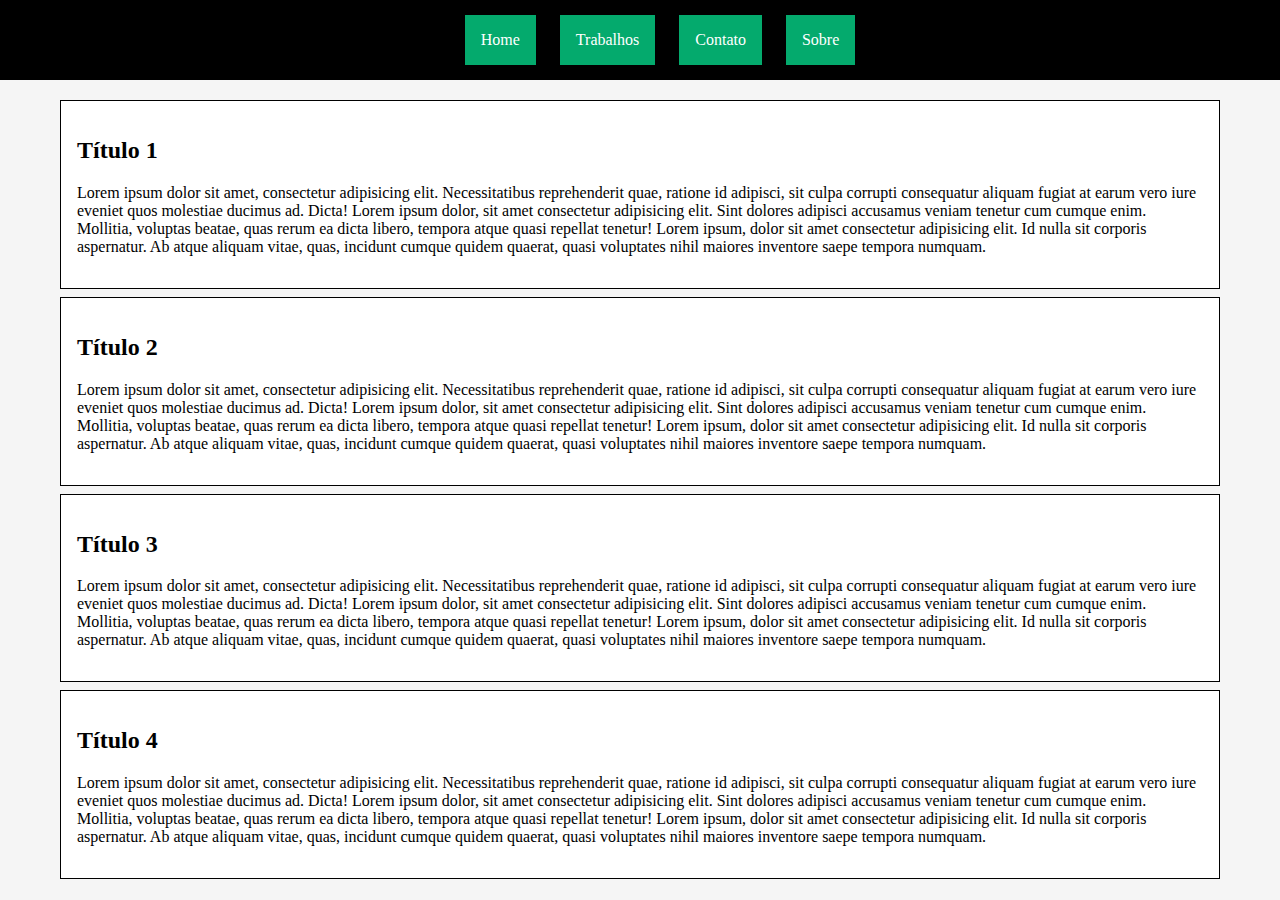
==== exercise-3/index.html @ e1f56b0f "exercise 3 completed" ====
<!DOCTYPE html>
<html lang="en">

<head>
  <meta charset="UTF-8">
  <meta name="viewport" content="width=device-width, initial-scale=1.0">
  <title>Tarefa 3</title>
  <link rel="stylesheet" href="styles.css">
</head>

<body class="container">
  
  <!-- Um header simples (por enquanto sem navegação real)  -->
  <header class="navbar">
    <nav>
      <ul>
        <li>
          <button>
            Home
          </button>
        </li>
        <li class="dropdown">
          <button class="dropbtn">
            Trabalhos
          </button>
          <div class="dropdown-content">
            <a href="#">Link 1</a>
            <a href="#">Link 2</a>
            <a href="#">Link 3</a>
          </div>
        </li>
        <li>
          <button>
            Contato
          </button>
        </li>
        <li>
          <button>
            Sobre
          </button>
        </li>
      </ul>
    </nav>
  </header>
  
  <!-- Conteúdo principal da página dentro da tag main com uma section e um article dentro -->
  <main class="main_content">
    <article>
      <h2>Título 1</h2>
      <p>Lorem ipsum dolor sit amet, consectetur adipisicing elit. Necessitatibus reprehenderit quae,
        ratione id adipisci, sit culpa corrupti consequatur aliquam fugiat at earum vero iure eveniet
        quos molestiae ducimus ad. Dicta! Lorem ipsum dolor, sit amet consectetur adipisicing elit. Sint
        dolores adipisci accusamus veniam tenetur cum cumque enim. Mollitia, voluptas beatae, quas rerum 
        ea dicta libero, tempora atque quasi repellat tenetur! Lorem ipsum, dolor sit amet consectetur 
        adipisicing elit. Id nulla sit corporis aspernatur. Ab atque aliquam vitae, quas, incidunt cumque 
        quidem quaerat, quasi voluptates nihil maiores inventore saepe tempora numquam.</p>
    </article>

    <article>
      <h2>Título 2</h2>
      <p>Lorem ipsum dolor sit amet, consectetur adipisicing elit. Necessitatibus reprehenderit quae,
        ratione id adipisci, sit culpa corrupti consequatur aliquam fugiat at earum vero iure eveniet
        quos molestiae ducimus ad. Dicta! Lorem ipsum dolor, sit amet consectetur adipisicing elit. Sint
        dolores adipisci accusamus veniam tenetur cum cumque enim. Mollitia, voluptas beatae, quas rerum 
        ea dicta libero, tempora atque quasi repellat tenetur! Lorem ipsum, dolor sit amet consectetur 
        adipisicing elit. Id nulla sit corporis aspernatur. Ab atque aliquam vitae, quas, incidunt cumque 
        quidem quaerat, quasi voluptates nihil maiores inventore saepe tempora numquam.</p>
    </article>

    <article>
      <h2>Título 3</h2>
      <p>Lorem ipsum dolor sit amet, consectetur adipisicing elit. Necessitatibus reprehenderit quae,
        ratione id adipisci, sit culpa corrupti consequatur aliquam fugiat at earum vero iure eveniet
        quos molestiae ducimus ad. Dicta! Lorem ipsum dolor, sit amet consectetur adipisicing elit. Sint
        dolores adipisci accusamus veniam tenetur cum cumque enim. Mollitia, voluptas beatae, quas rerum 
        ea dicta libero, tempora atque quasi repellat tenetur! Lorem ipsum, dolor sit amet consectetur 
        adipisicing elit. Id nulla sit corporis aspernatur. Ab atque aliquam vitae, quas, incidunt cumque 
        quidem quaerat, quasi voluptates nihil maiores inventore saepe tempora numquam.</p>
    </article>

    <article>
      <h2>Título 4</h2>
      <p>Lorem ipsum dolor sit amet, consectetur adipisicing elit. Necessitatibus reprehenderit quae,
        ratione id adipisci, sit culpa corrupti consequatur aliquam fugiat at earum vero iure eveniet
        quos molestiae ducimus ad. Dicta! Lorem ipsum dolor, sit amet consectetur adipisicing elit. Sint
        dolores adipisci accusamus veniam tenetur cum cumque enim. Mollitia, voluptas beatae, quas rerum 
        ea dicta libero, tempora atque quasi repellat tenetur! Lorem ipsum, dolor sit amet consectetur 
        adipisicing elit. Id nulla sit corporis aspernatur. Ab atque aliquam vitae, quas, incidunt cumque 
        quidem quaerat, quasi voluptates nihil maiores inventore saepe tempora numquam.</p>
    </article>
  </main>
</body>

</html>
---- exercise-3/styles.css ----
body {
  overflow-x: hidden;
}

button {
  all: unset;
}

.container {
  margin: 0;
  width: 100vw;
  display: flex;
  flex-direction: column;
  align-items: center;
  background-color: #f5f5f5;
}


/* =========================
*   1. Header
* ========================== */

.navbar {
  background-color: black;
  color: white;
  height: 80px;
  width: 100vw;
  display: flex;
  align-items: center;
  justify-content: center;
}

.navbar > nav {
  font-size: 20px;
}

.navbar > nav > ul {
  list-style: none;
  display: flex;
  gap: 8px;
}

.navbar li {
  padding: 8px;
}

button {
  background-color: #04AA6D;
  color: white;
  padding: 16px;
  font-size: 16px;
  border: none;
}

.navbar li:hover button {
  background-color: #3e8e41;
}

/* 
*   Dropdown button
* -------------------------- */

.dropdown {
  position: relative;
  display: inline-block;
}

.dropdown-content {
  display: none;
  position: absolute;
  background-color: #f1f1f1;
  min-width: 160px;
  box-shadow: 0px 8px 16px 0px rgba(0,0,0,0.2);
  z-index: 1;
}

.dropdown-content a {
  color: black;
  padding: 12px 16px;
  text-decoration: none;
  display: block;
}

.dropdown-content a:hover {background-color: #ddd;}

.dropdown:hover .dropdown-content {display: block;}

.dropdown:hover .dropbtn {background-color: #3e8e41;}

/* =========================
*   2. Main
* ========================== */

.main_content {
  display: flex;
  flex-direction: column;
  gap: 8px;
  align-items: center;
  padding: 20px 60px;
}

article {
  background-color: white;
  padding: 16px;
  border: 1px solid black;
}
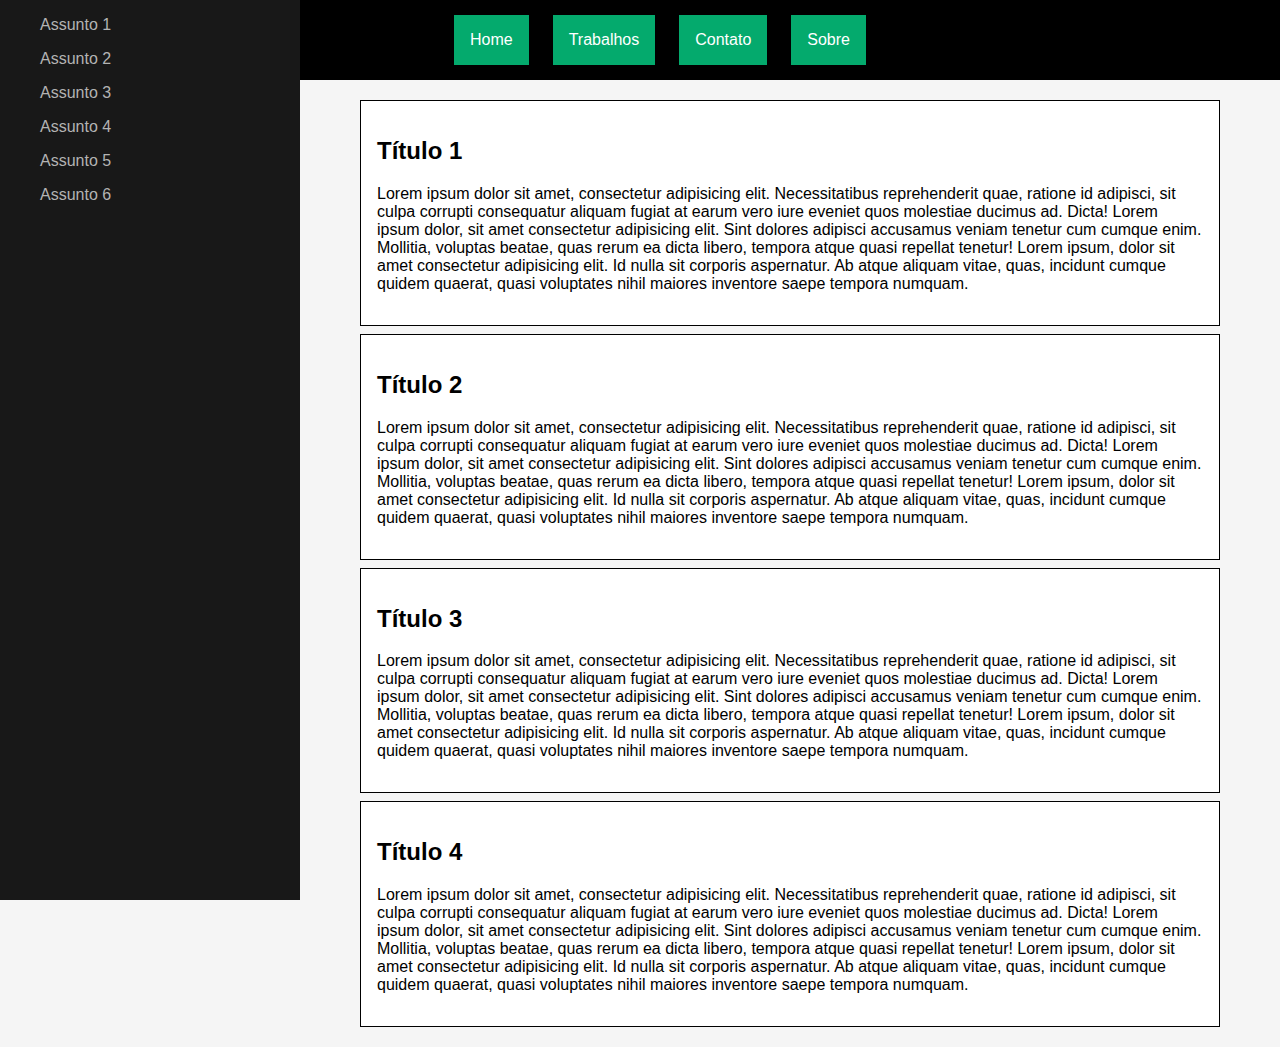
==== commit 925239fe: "exercise 3 part 2 completed" ====
--- a/exercise-3/index.html
+++ b/exercise-3/index.html
@@ -43,6 +43,28 @@
     </nav>
   </header>
   
+  <aside>
+    <ul class="sidemenu-list">
+      <li>
+        Assunto 1
+      </li>
+      <li>
+        Assunto 2
+      </li>
+      <li>
+        Assunto 3
+      </li>
+      <li>
+        Assunto 4
+      </li>
+      <li>
+        Assunto 5
+      </li>
+      <li>
+        Assunto 6
+      </li>
+    </ul>
+  </aside>
   <!-- Conteúdo principal da página dentro da tag main com uma section e um article dentro -->
   <main class="main_content">
     <article>
--- a/exercise-3/styles.css
+++ b/exercise-3/styles.css
@@ -1,5 +1,6 @@
 body {
   overflow-x: hidden;
+  font-family: 'Gill Sans', 'Gill Sans MT', Calibri, 'Trebuchet MS', sans-serif;
 }
 
 button {
@@ -57,7 +58,7 @@
 }
 
 /* 
-*   Dropdown button
+*   1.1. Dropdown button
 * -------------------------- */
 
 .dropdown {
@@ -88,7 +89,33 @@
 .dropdown:hover .dropbtn {background-color: #3e8e41;}
 
 /* =========================
-*   2. Main
+*   2. Aside
+* ========================== */
+
+aside {
+  position: fixed;
+  z-index: 2;
+  top: 0;
+  left: 0;
+  width: 300px;
+  height: 100vh;
+  background-color: #181818;
+}
+
+.sidemenu-list {
+  display: flex;
+  flex-direction: column;
+  gap: 16px;
+  color: #b3b3b3;
+  list-style: none;
+}
+
+.sidemenu-list li:hover {
+  color: white;
+}
+
+/* =========================
+*   3. Main
 * ========================== */
 
 .main_content {
@@ -97,6 +124,7 @@
   gap: 8px;
   align-items: center;
   padding: 20px 60px;
+  margin-left: 300px;
 }
 
 article {
